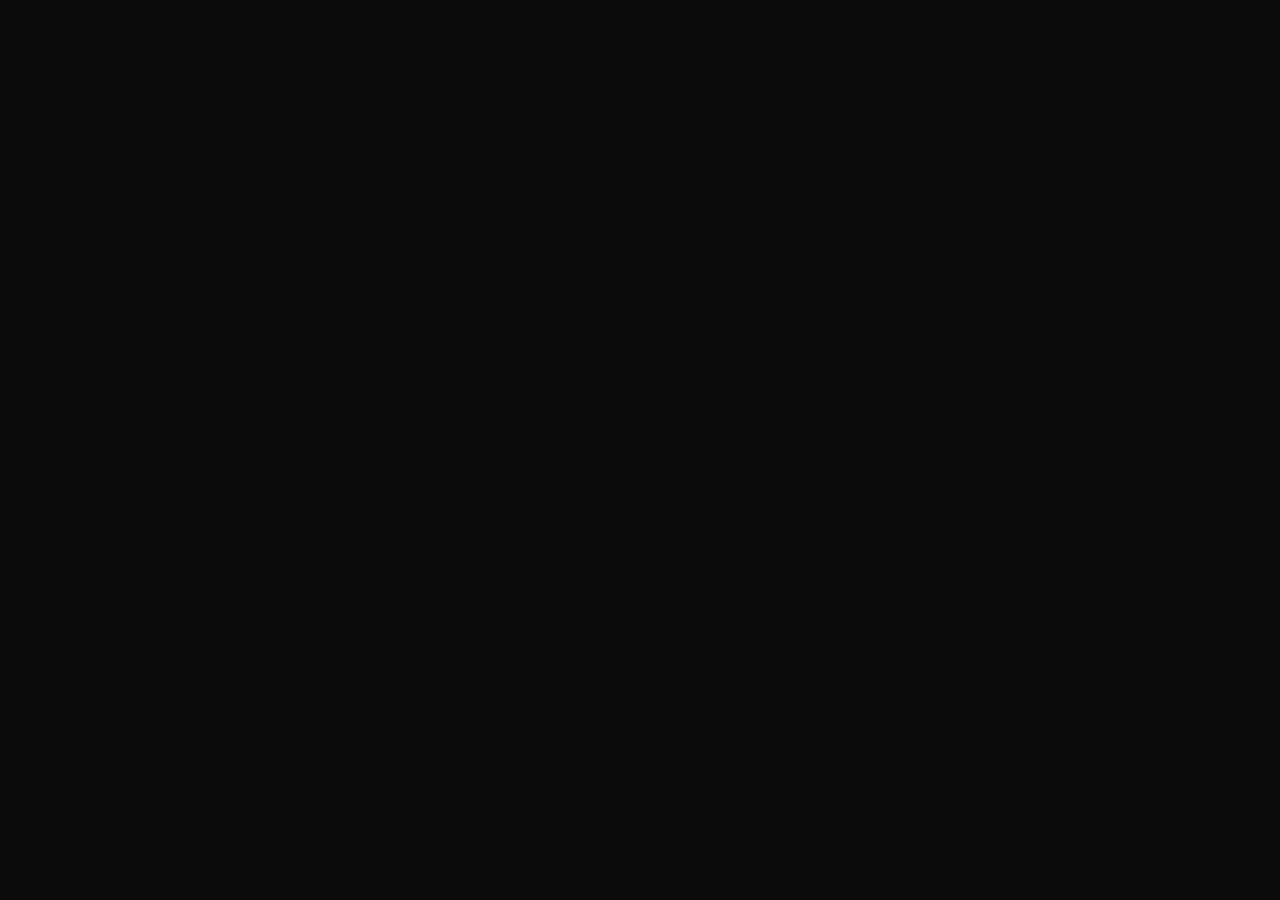
==== visuals/index.html @ ad4a9beb "visuals/ 2026-09-17T03:33:32Z source: business-scalemap fb9903fce59ae46431a1e138ff42ae3c305c893d" ====
<!doctype html>
<html lang="en">
<head>
<meta charset="utf-8" />
<meta name="viewport" content="width=device-width, initial-scale=1" />
<!-- Review harness for an unreleased design, carrying photographs of real people.
     Not for search. Set here AND relied on nowhere else. -->
<meta name="robots" content="noindex, nofollow, noarchive, noimageindex" />
<title>Scale Map — visuals contact sheet</title>
<style>
  html,body{margin:0;padding:0;background:#0b0b0c;color:#e8e8ea;
    font-family:ui-sans-serif,-apple-system,'Segoe UI',sans-serif;}
  #root{min-height:100vh;}
  .boot{padding:24px;font:13px ui-monospace,monospace;opacity:.6;}
</style>
</head>
<body>
<div id="root"><div class="boot">loading visuals…</div></div>
<script type="module" src="./entry.js"></script>
</body>
</html>
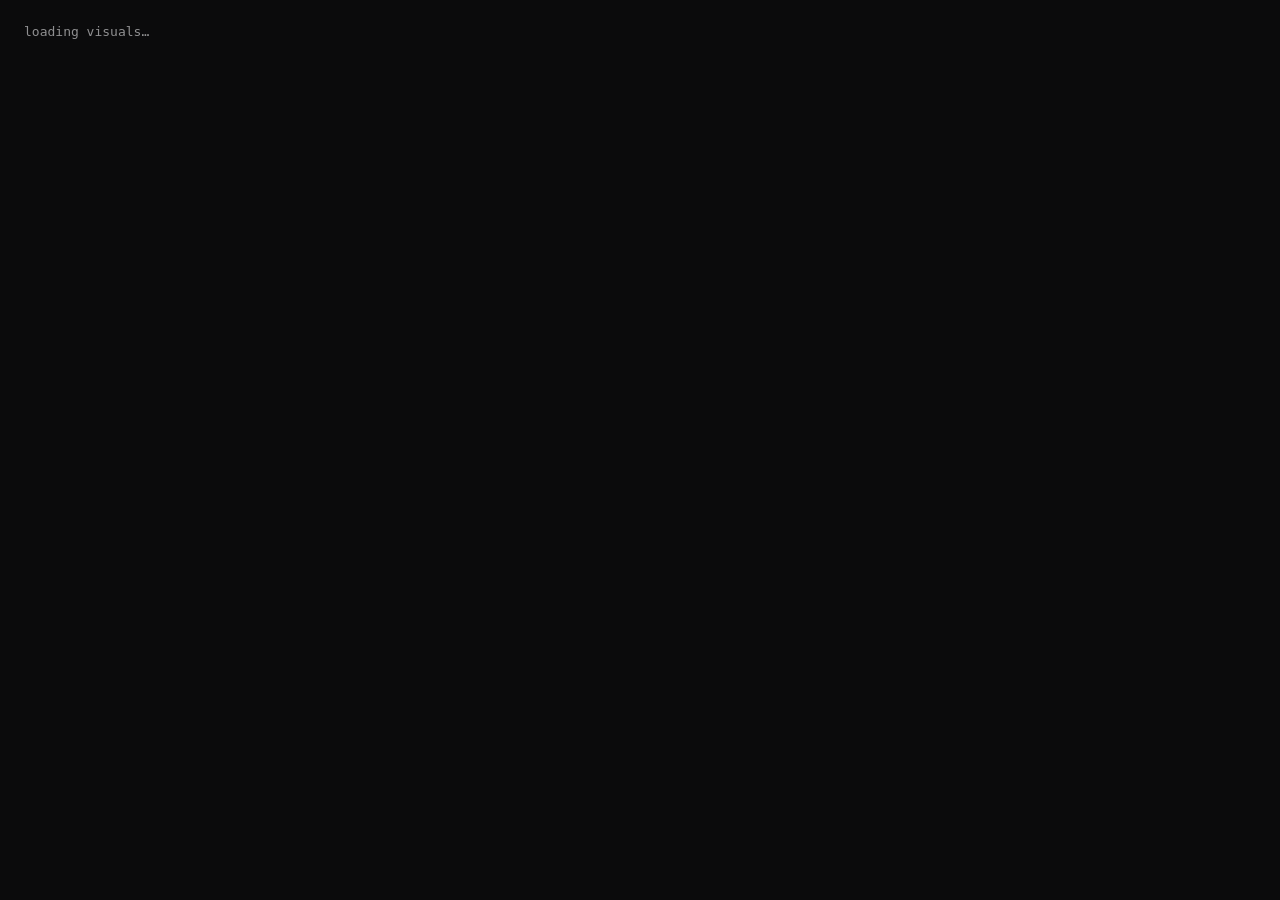
==== commit 4dfd7d99: "visuals/ 2026-09-17T03:42:14Z source: business-scalemap efab9b52f2bda792b40915e06735d7f97ccdcdd2" ====
--- a/visuals/index.html
+++ b/visuals/index.html
@@ -16,6 +16,6 @@
 </head>
 <body>
 <div id="root"><div class="boot">loading visuals…</div></div>
-<script type="module" src="./entry.js"></script>
+<script type="module" src="./entry-3PKQU2TT.js"></script>
 </body>
 </html>
